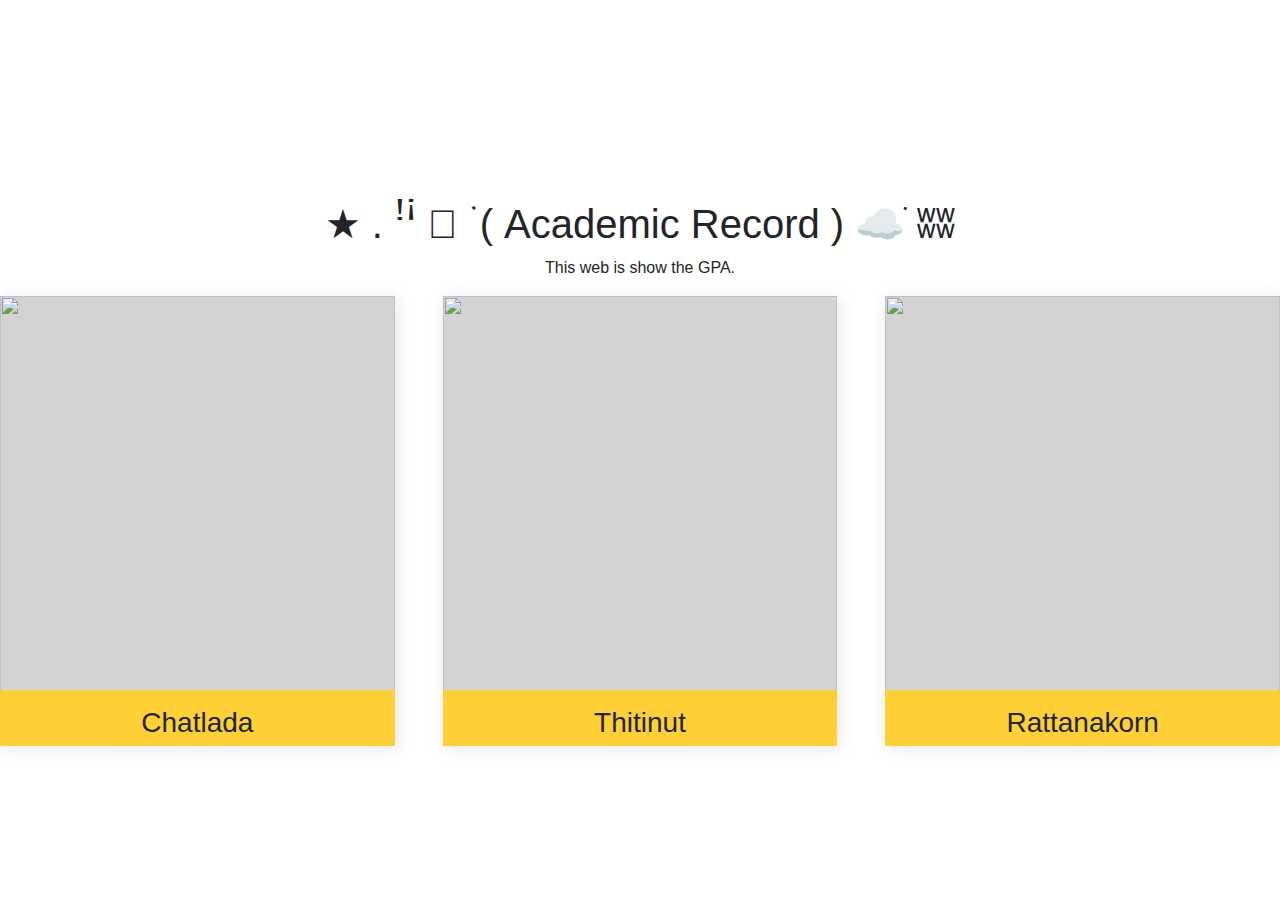
==== index.html @ 2d272992 "change name of home to index" ====
<!DOCTYPE html>
<html>

<head>
    <link rel="stylesheet" href="style.css">
    <!-- Image and text -->
    <meta charset="utf-8">
    <meta name="viewport" content="width=device-width, initial-scale=1">
    <link rel="stylesheet" href="https://cdn.jsdelivr.net/npm/bootstrap@4.6.1/dist/css/bootstrap.min.css">
    <script src="https://cdn.jsdelivr.net/npm/jquery@3.5.1/dist/jquery.slim.min.js"></script>
    <script src="https://cdn.jsdelivr.net/npm/popper.js@1.16.1/dist/umd/popper.min.js"></script>
    <script src="https://cdn.jsdelivr.net/npm/bootstrap@4.6.1/dist/js/bootstrap.bundle.min.js"></script>

</head>

<body>
    <div class="containerhome">
        <div class="head">
            <h1>★ . ꜝꜞ ᳝ ࣪ ( Academic Record ) ☁️ׂ ʬʬ</h1>
            <p>This web is show the GPA.</p>
        </div>

        <div class="card-outer">
            <div class="item">
                <a href="https://imthitinat.github.io/powerpuff-project/p1page.html" aria-labelledby="Chatlada"></a>
                <img src='https://4.bp.blogspot.com/_9sAQ2V_Wv8w/S3QgqwZWBdI/AAAAAAAAAAc/AA1SWfhjYJg/s400/3.jpg' alt=''>
                <div class="item__overlay">
                    <h3 id="person1" aria-hidden="true">Chatlada</h3>
                    <div class="item__body">
                        <p>Student ID : 622115007</p>
                        <p>Faculties : CAMT</p>
                    </div>
                </div>
            </div>
            <div class="item">
                <a href="https://imthitinat.github.io/powerpuff-project/p2page.html" aria-labelledby="Thitinut"></a>
                <img src='https://3.bp.blogspot.com/_9sAQ2V_Wv8w/S3Qg4KCI9xI/AAAAAAAAAAk/t83cseeYx6s/s1600/5.jpg' alt=''>
                <div class="item__overlay">
                    <h3 id="person2" aria-hidden="true">Thitinut</h3>
                    <div class="item__body">
                        <p>Student ID : 622115009</p>
                        <p>Faculties : CAMT</p>
                    </div>
                </div>
            </div>
            <div class="item">
                <a href="https://imthitinat.github.io/powerpuff-project/p3page.html" aria-labelledby="Rattanakorn"></a>
                <img src='https://1.bp.blogspot.com/_9sAQ2V_Wv8w/S3Qgem_Q42I/AAAAAAAAAAU/7WTGDj6SNKs/s400/2.jpg' alt=''>
                <div class="item__overlay">
                    <h3 id="person3" aria-hidden="true">Rattanakorn</h3>
                    <div class="item__body">
                        <p>Student ID : 622115034</p>
                        <p>Faculties : CAMT</p>
                    </div>
                </div>
            </div>
        </div>
    </div>
</body>
<script src="script01.js">
</script>

</html>
---- style.css ----
@import url("https://fonts.googleapis.com/css?family=Montserrat:400,700");
* {
    box-sizing: border-box;
}

.head {
    text-align: center;
}

div {
    text-align: center;
}

body {
    font-family: Montserrat, sans-serif;
    margin: 0;
    padding: 3rem;
}

.button {
    display: inline-block;
    padding: 15px 17px;
    font-size: 16px;
    cursor: pointer;
    text-align: center;
    text-decoration: none;
    outline: none;
    color: #fff;
    background-color: rgb(248, 220, 93);
    border: none;
    border-radius: 10px;
    box-shadow: 0 7px #999;
}

.button:hover {
    background-color: #e2d137
}

.button:active {
    background-color: #ecea77;
    box-shadow: 0 4px #666;
    transform: translateY(4px);
}

.grid {
    margin-left: 220px;
    display: grid;
    grid-template-columns: repeat(auto-fit, 17rem);
    gap: 3rem;
}

.item {
    position: relative;
    height: 19rem;
    background-color: lightGrey;
    overflow-y: hidden;
    box-shadow: 0.1rem 0.1rem 1rem rgba(0, 0, 0, 0.1);
    width: 450px;
    height: 450px;
}

.item h3 {
    margin: 0;
    display: block;
    background-color: rgb(255, 208, 53);
    padding: 1rem;
}

.item a {
    position: absolute;
    top: 0;
    left: 0;
    width: 100%;
    height: 100%;
    z-index: 1;
}

.item a:hover~.item__overlay,
.item a:focus~.item__overlay {
    transform: translate3d(0, 0, 0);
}

img {
    width: 100%;
    height: 100%;
    display: block;
    object-fit: cover;
}

.item__overlay {
    display: flex;
    flex-direction: column;
    justify-content: center;
    height: 100%;
    position: absolute;
    width: 100%;
    top: 0;
    transition: transform 300ms;
    background-color: #ffe18f;
    transform: translate3d(0, calc(100% - 3.5rem), 0);
}

.item__body {
    flex-grow: 1;
    padding: 1rem;
}

.item__body p {
    margin: 0;
}


/* table, th, td {
  border: 1px solid white;
  border-collapse: collapse;
}
th, td {
  background-color: #96D4D4;
} */

.Course {
    text-align: center;
}

div.total {
    text-align: left;
}


/* add */

.card {
    box-shadow: 0 4px 8px 0 rgba(0, 0, 0, 0.2);
    transition: 0.3s;
    width: 40%;
}

.card:hover {
    box-shadow: 0 8px 16px 0 rgba(0, 0, 0, 0.2);
}

body {
    margin: 0;
    padding: 0;
    min-height: 100%;
}

.card-outer {
    display: flex;
    justify-content: center;
    /* min-height: 100vh;
    padding: 12px 18px; */
    grid-template-columns: repeat(auto-fit, 17rem);
    gap: 3rem;
}

.card {
    box-shadow: 0 4px 8px 0 rgba(0, 0, 0, 0.2);
    transition: 0.3s;
    width: 15%;
    float: left;
    margin-left: 10px;
    align-self: center;
}

.containerhome {
    margin-top: 200px;
}


/* add check box */
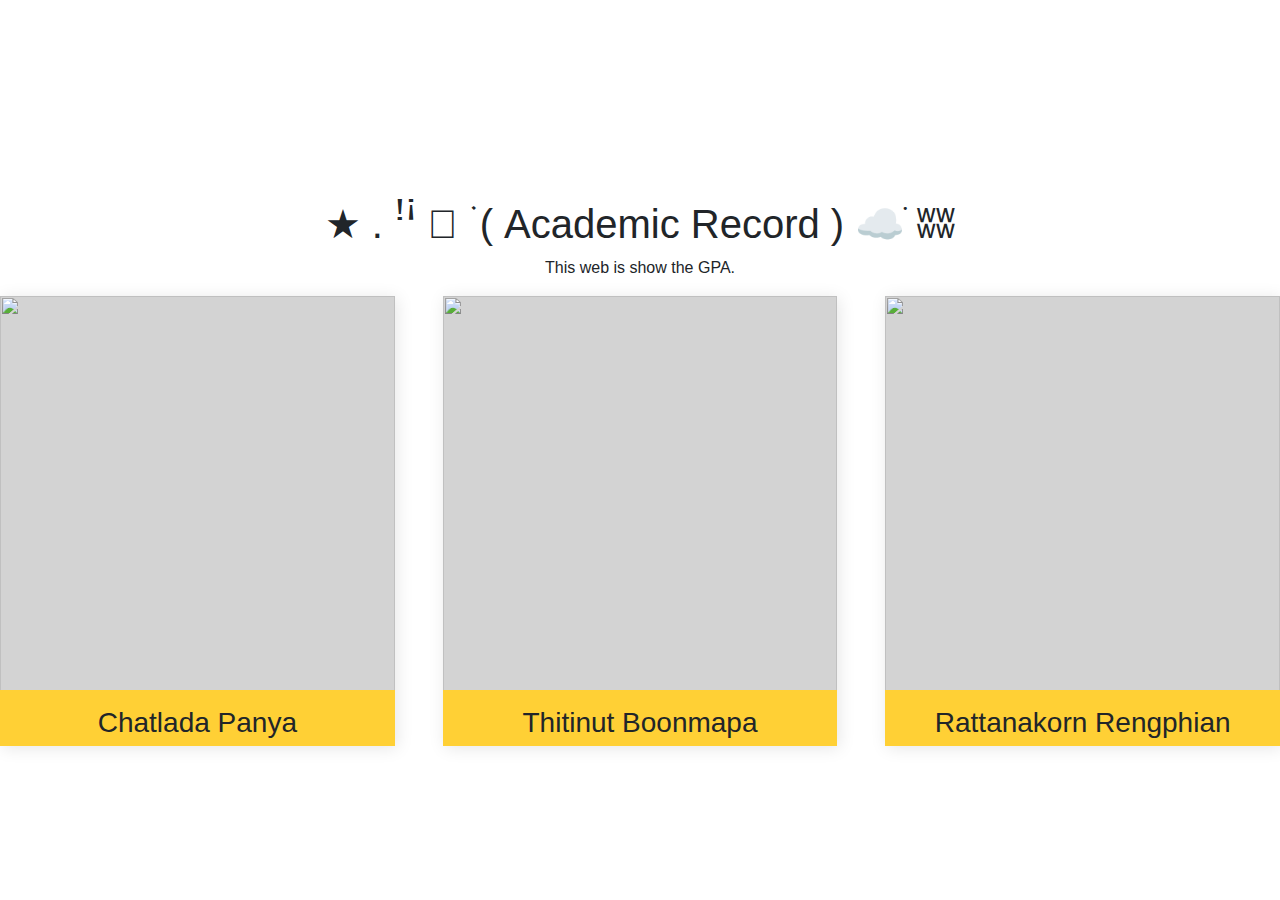
==== commit 442ca67c: "Merge remote-tracking branch 'origin/main'" ====
--- a/index.html
+++ b/index.html
@@ -25,10 +25,11 @@
                 <a href="https://imthitinat.github.io/powerpuff-project/p1page.html" aria-labelledby="Chatlada"></a>
                 <img src='https://4.bp.blogspot.com/_9sAQ2V_Wv8w/S3QgqwZWBdI/AAAAAAAAAAc/AA1SWfhjYJg/s400/3.jpg' alt=''>
                 <div class="item__overlay">
-                    <h3 id="person1" aria-hidden="true">Chatlada</h3>
+                    <h3 id="person1" aria-hidden="true">Chatlada Panya</h3>
                     <div class="item__body">
                         <p>Student ID : 622115007</p>
-                        <p>Faculties : CAMT</p>
+                        <p>Faculties : College of Arts, Media and Technology</p>
+                        <p>Major : Software Engineering </p>
                     </div>
                 </div>
             </div>
@@ -36,10 +37,11 @@
                 <a href="https://imthitinat.github.io/powerpuff-project/p2page.html" aria-labelledby="Thitinut"></a>
                 <img src='https://3.bp.blogspot.com/_9sAQ2V_Wv8w/S3Qg4KCI9xI/AAAAAAAAAAk/t83cseeYx6s/s1600/5.jpg' alt=''>
                 <div class="item__overlay">
-                    <h3 id="person2" aria-hidden="true">Thitinut</h3>
+                    <h3 id="person2" aria-hidden="true">Thitinut Boonmapa</h3>
                     <div class="item__body">
                         <p>Student ID : 622115009</p>
-                        <p>Faculties : CAMT</p>
+                        <p>Faculties : College of Arts, Media and Technology</p>
+                        <p>Major : Software Engineering </p>
                     </div>
                 </div>
             </div>
@@ -47,10 +49,11 @@
                 <a href="https://imthitinat.github.io/powerpuff-project/p3page.html" aria-labelledby="Rattanakorn"></a>
                 <img src='https://1.bp.blogspot.com/_9sAQ2V_Wv8w/S3Qgem_Q42I/AAAAAAAAAAU/7WTGDj6SNKs/s400/2.jpg' alt=''>
                 <div class="item__overlay">
-                    <h3 id="person3" aria-hidden="true">Rattanakorn</h3>
+                    <h3 id="person3" aria-hidden="true">Rattanakorn Rengphian</h3>
                     <div class="item__body">
                         <p>Student ID : 622115034</p>
-                        <p>Faculties : CAMT</p>
+                        <p>Faculties : College of Arts, Media and Technology</p>
+                        <p>Major : Software Engineering </p>
                     </div>
                 </div>
             </div>
